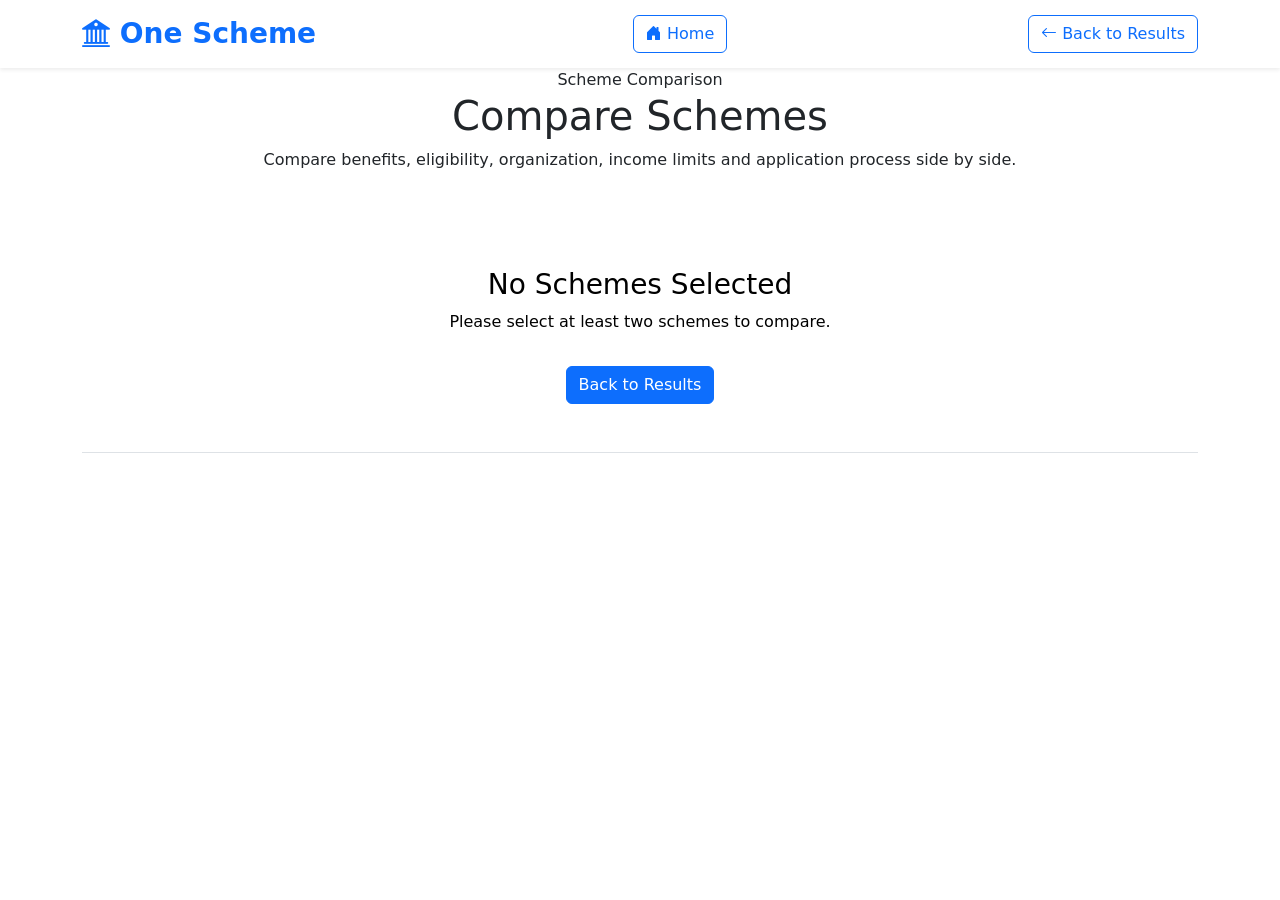
==== pages/compare.html @ 23660538 "Initial Commit" ====
<!DOCTYPE html>
<html lang="en">

<head>
    <meta charset="UTF-8">

    <meta name="viewport"
          content="width=device-width, initial-scale=1.0">

    <title>Compare Schemes | One Scheme</title>

    <link rel="icon" href="../images/logo.png">

    <!-- Bootstrap -->
    <link href="https://cdn.jsdelivr.net/npm/bootstrap@5.3.7/dist/css/bootstrap.min.css"
          rel="stylesheet">

    <!-- Bootstrap Icons -->
    <link href="https://cdn.jsdelivr.net/npm/bootstrap-icons@1.11.3/font/bootstrap-icons.css"
          rel="stylesheet">

    <!-- Google Font -->
    <link href="https://fonts.googleapis.com/css2?family=Poppins:wght@300;400;500;600;700&display=swap"
          rel="stylesheet">

    <!-- CSS -->
    <link rel="stylesheet" href="../css/compare.css">
</head>

<body>

    <!-- ==========================
            NAVBAR
    =========================== -->
    <nav class="navbar navbar-expand-lg bg-white shadow-sm">

        <div class="container">

            <a class="navbar-brand fw-bold text-primary fs-3"
               href="../index.html">
                <i class="bi bi-bank2"></i>
                One Scheme
            </a>

            <div class="ms-auto">
                <a href="../index.html"
                   class="btn btn-outline-primary home-btn">
                    <i class="bi bi-house-door-fill"></i>
                    Home
                </a>
            </div>

            <div class="ms-auto">
                <a href="results.html"
                   class="btn btn-outline-primary">
                    <i class="bi bi-arrow-left"></i>
                    Back to Results
                </a>
            </div>

        </div>

    </nav>

    <!-- ==========================
            HEADER
    =========================== -->
    <section class="hero-section">

        <div class="container text-center">

            <span class="hero-badge">
                Scheme Comparison
            </span>

            <h1>Compare Schemes</h1>

            <p>
                Compare benefits, eligibility,
                organization, income limits and
                application process side by side.
            </p>

        </div>

    </section>

    <!-- ==========================
            COMPARISON TABLE
    =========================== -->
    <section class="container my-5">

        <div class="table-responsive">

            <table class="table compare-table">

                <tbody id="compareTable">

                </tbody>

            </table>

        </div>

    </section>

    <!-- Bootstrap -->
    <script src="https://cdn.jsdelivr.net/npm/bootstrap@5.3.7/dist/js/bootstrap.bundle.min.js"></script>

    <script src="../js/schemes.js"></script>
    <script src="../js/compare.js"></script>

</body>

</html>
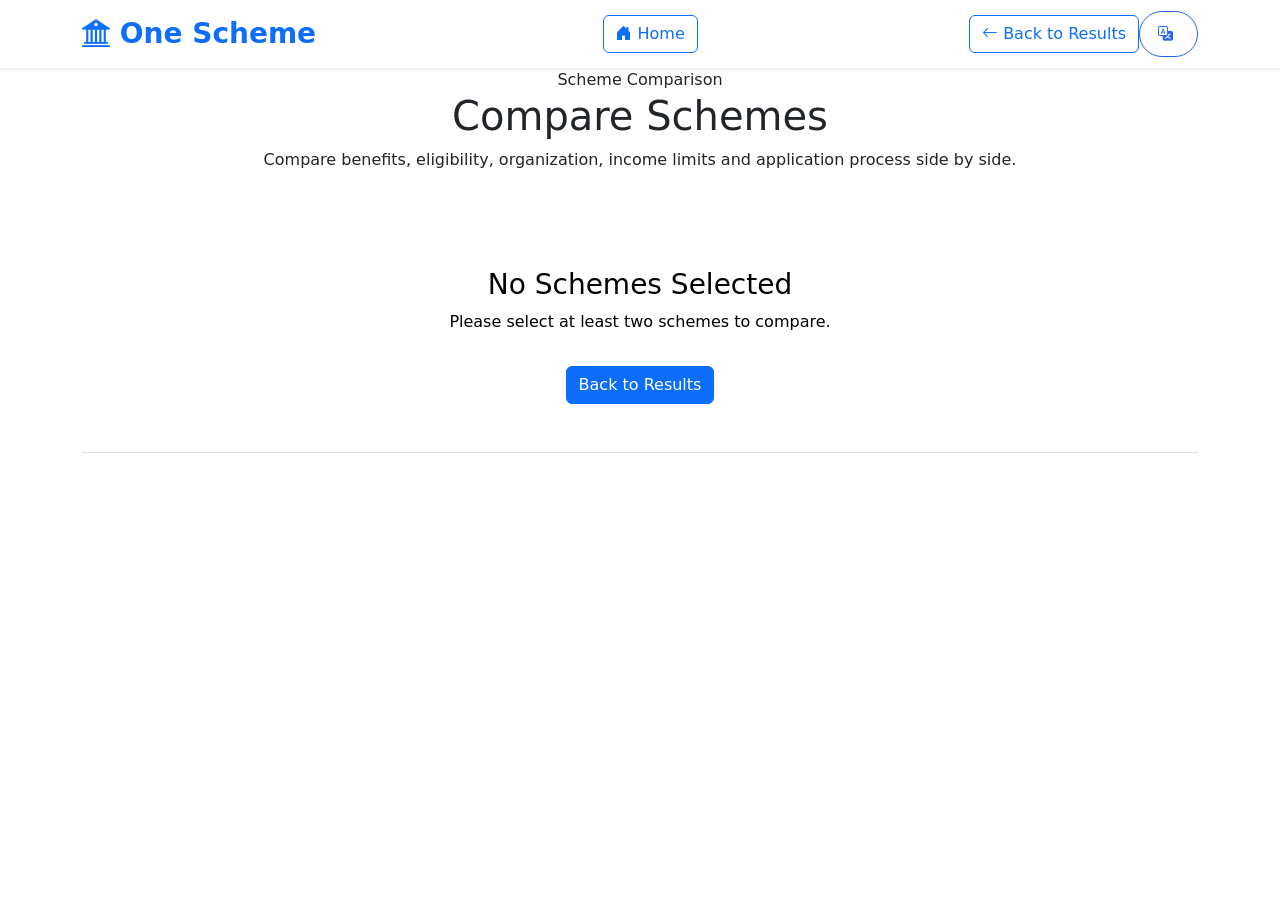
==== commit b7c3fa62: "added translate button" ====
--- a/pages/compare.html
+++ b/pages/compare.html
@@ -58,6 +58,11 @@
                 </a>
             </div>
 
+            <button id="translateBtn" class="translate-btn notranslate">
+                <i class="bi bi-translate"></i>
+                <span class="translate-text"></span>
+            </button>
+
         </div>
 
     </nav>
@@ -110,6 +115,10 @@
     <script src="../js/schemes.js"></script>
     <script src="../js/compare.js"></script>
 
+    <div id="google_translate_element"></div>
+    <script src="../js/translate.js"></script>
+    <script src="https://translate.google.com/translate_a/element.js?cb=googleTranslateElementInit"></script>
+
 </body>
 
 </html>
--- a/css/compare.css
+++ b/css/compare.css
@@ -0,0 +1,65 @@
+/* =========================================
+   TRANSLATE BUTTON
+========================================= */
+
+.nav-actions {
+    display: flex;
+    align-items: center;
+    gap: 12px;
+}
+
+.translate-btn {
+    height: 46px;
+    padding: 0 18px;
+
+    border: 1.5px solid #2563EB;
+    border-radius: 25px;
+
+    background: white;
+    color: #2563EB;
+
+    font-size: 15px;
+    font-weight: 600;
+
+    cursor: pointer;
+    transition: all 0.3s ease;
+}
+
+.translate-btn:hover {
+    background: #EFF6FF;
+    transform: translateY(-2px);
+}
+
+.translate-btn i {
+    margin-right: 6px;
+}
+
+/* =========================================
+   HIDE GOOGLE TRANSLATE BAR
+========================================= */
+
+body {
+    top: 0 !important;
+}
+
+.goog-te-banner-frame {
+    display: none !important;
+    visibility: hidden !important;
+    height: 0 !important;
+}
+
+.goog-te-banner-frame.skiptranslate {
+    display: none !important;
+}
+
+.goog-te-balloon-frame {
+    display: none !important;
+}
+
+.skiptranslate {
+    top: 0 !important;
+}
+
+iframe.goog-te-banner-frame {
+    display: none !important;
+}
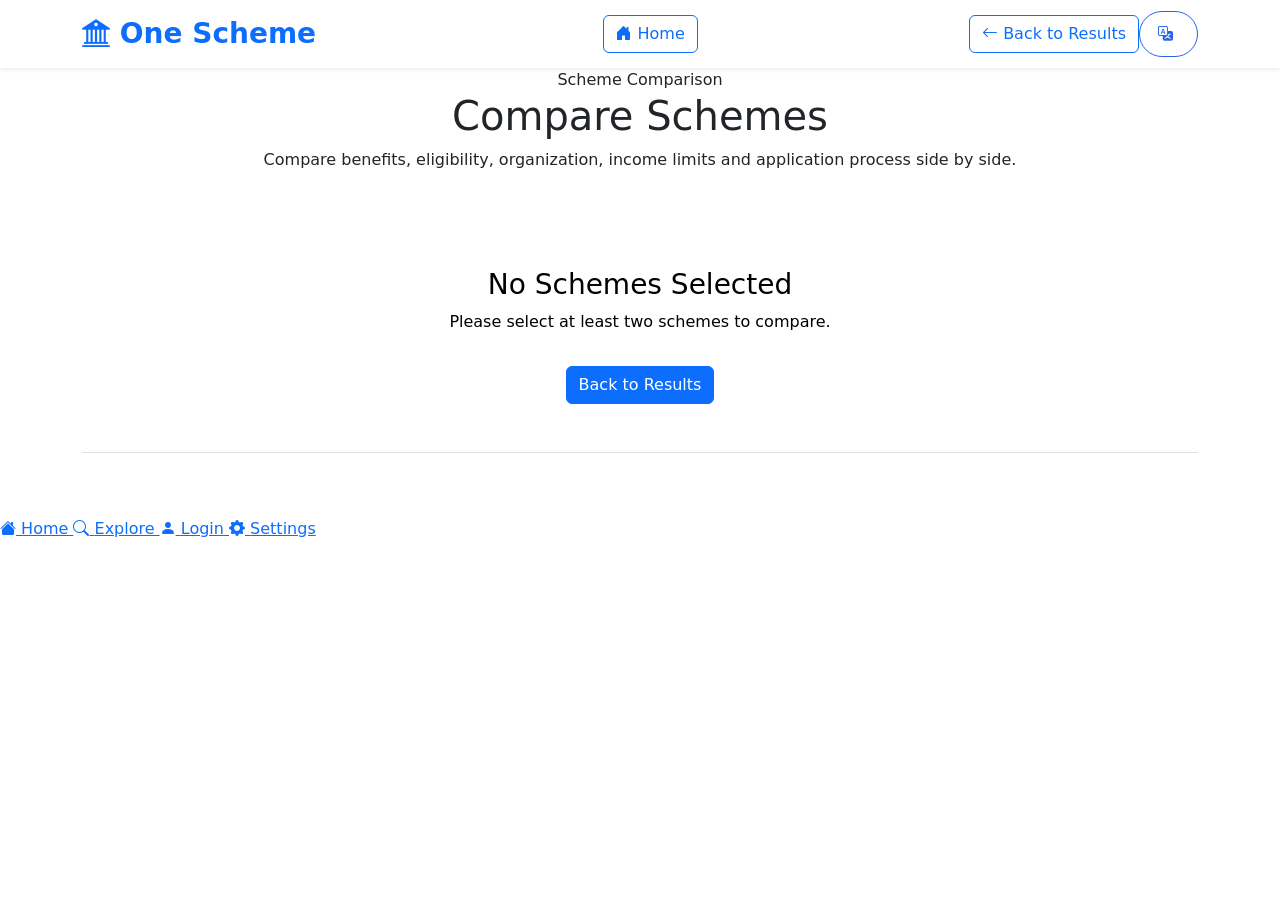
==== commit ed1831c7: "ver" ====
--- a/pages/compare.html
+++ b/pages/compare.html
@@ -4,27 +4,25 @@
 <head>
     <meta charset="UTF-8">
 
-    <meta name="viewport"
-          content="width=device-width, initial-scale=1.0">
+    <meta name="viewport" content="width=device-width, initial-scale=1.0">
 
     <title>Compare Schemes | One Scheme</title>
 
     <link rel="icon" href="../images/logo.png">
 
     <!-- Bootstrap -->
-    <link href="https://cdn.jsdelivr.net/npm/bootstrap@5.3.7/dist/css/bootstrap.min.css"
-          rel="stylesheet">
+    <link href="https://cdn.jsdelivr.net/npm/bootstrap@5.3.7/dist/css/bootstrap.min.css" rel="stylesheet">
 
     <!-- Bootstrap Icons -->
-    <link href="https://cdn.jsdelivr.net/npm/bootstrap-icons@1.11.3/font/bootstrap-icons.css"
-          rel="stylesheet">
+    <link href="https://cdn.jsdelivr.net/npm/bootstrap-icons@1.11.3/font/bootstrap-icons.css" rel="stylesheet">
 
     <!-- Google Font -->
     <link href="https://fonts.googleapis.com/css2?family=Poppins:wght@300;400;500;600;700&display=swap"
-          rel="stylesheet">
+        rel="stylesheet">
 
     <!-- CSS -->
     <link rel="stylesheet" href="../css/compare.css">
+    <link rel="stylesheet" href="../css/responsive.css">
 </head>
 
 <body>
@@ -36,23 +34,20 @@
 
         <div class="container">
 
-            <a class="navbar-brand fw-bold text-primary fs-3"
-               href="../index.html">
+            <a class="navbar-brand fw-bold text-primary fs-3" href="../index.html">
                 <i class="bi bi-bank2"></i>
                 One Scheme
             </a>
 
             <div class="ms-auto">
-                <a href="../index.html"
-                   class="btn btn-outline-primary home-btn">
+                <a href="../index.html" class="btn btn-outline-primary home-btn">
                     <i class="bi bi-house-door-fill"></i>
                     Home
                 </a>
             </div>
 
             <div class="ms-auto">
-                <a href="results.html"
-                   class="btn btn-outline-primary">
+                <a href="results.html" class="btn btn-outline-primary">
                     <i class="bi bi-arrow-left"></i>
                     Back to Results
                 </a>
@@ -114,10 +109,12 @@
 
     <script src="../js/schemes.js"></script>
     <script src="../js/compare.js"></script>
+    
 
     <div id="google_translate_element"></div>
     <script src="../js/translate.js"></script>
     <script src="https://translate.google.com/translate_a/element.js?cb=googleTranslateElementInit"></script>
+    <script src="../js/script.js"></script>
 
 </body>
 
--- a/css/responsive.css
+++ b/css/responsive.css
@@ -0,0 +1,528 @@
+/* =====================================================
+   ONESCHEME - GLOBAL MOBILE RESPONSIVE DESIGN
+===================================================== */
+
+* {
+    box-sizing: border-box;
+}
+
+html {
+    width: 100%;
+    overflow-x: hidden;
+}
+
+body {
+    width: 100%;
+    max-width: 100%;
+    overflow-x: hidden;
+}
+
+
+/* =====================================================
+   CONTAINERS
+===================================================== */
+
+.container {
+    width: 100%;
+}
+
+img {
+    max-width: 100%;
+    height: auto;
+}
+
+
+/* =====================================================
+   NAVBAR
+===================================================== */
+
+@media (max-width: 768px) {
+
+    .navbar {
+        width: 100%;
+        padding: 10px 15px;
+    }
+
+    .navbar .container {
+        width: 100%;
+        max-width: 100%;
+    }
+
+    .navbar-brand {
+        max-width: 70%;
+        font-size: 20px;
+    }
+
+    .navbar-collapse {
+        width: 100%;
+    }
+
+    .navbar-nav {
+        width: 100%;
+        text-align: center;
+        margin-top: 10px;
+    }
+
+    .navbar-nav .nav-item {
+        margin: 4px 0;
+    }
+
+    .navbar-nav .nav-link {
+        padding: 8px 10px;
+    }
+
+    .login-btn,
+    #loginTrigger,
+    #translateBtn {
+        width: 100%;
+        margin: 5px 0;
+    }
+
+}
+
+
+/* =====================================================
+   HEADINGS
+===================================================== */
+
+@media (max-width: 768px) {
+
+    h1 {
+        font-size: clamp(28px, 8vw, 40px);
+    }
+
+    h2 {
+        font-size: clamp(24px, 7vw, 32px);
+    }
+
+    h3 {
+        font-size: clamp(20px, 6vw, 28px);
+    }
+
+    h4 {
+        font-size: 20px;
+    }
+
+    p {
+        font-size: 15px;
+        line-height: 1.6;
+    }
+
+}
+
+
+/* =====================================================
+   HERO / HOME SECTION
+===================================================== */
+
+@media (max-width: 768px) {
+
+    .hero,
+    .hero-section,
+    .home-hero {
+        min-height: auto;
+        height: auto;
+        padding: 70px 20px 60px;
+    }
+
+    .hero-content,
+    .hero-text,
+    .hero-left,
+    .hero-right {
+        width: 100%;
+        max-width: 100%;
+    }
+
+    .hero-content {
+        text-align: center;
+    }
+
+    .hero h1 {
+        font-size: clamp(30px, 9vw, 42px);
+        line-height: 1.2;
+    }
+
+    .hero p {
+        font-size: 15px;
+        line-height: 1.7;
+    }
+
+}
+
+
+/* =====================================================
+   GRIDS
+===================================================== */
+
+@media (max-width: 768px) {
+
+    .row {
+        margin-left: 0;
+        margin-right: 0;
+    }
+
+    [class*="col-"] {
+        width: 100%;
+    }
+
+    .grid,
+    .cards-grid,
+    .scheme-grid,
+    .features-grid,
+    .role-grid,
+    .orgtype-grid {
+        grid-template-columns: 1fr !important;
+    }
+
+}
+
+
+/* =====================================================
+   CARDS
+===================================================== */
+
+@media (max-width: 768px) {
+
+    .card,
+    .scheme-card,
+    .feature-card,
+    .category-card,
+    .role-card,
+    .orgtype-card {
+        width: 100%;
+        max-width: 100%;
+        margin-left: 0;
+        margin-right: 0;
+    }
+
+    .scheme-card {
+        padding: 20px;
+        border-radius: 16px;
+    }
+
+    .scheme-header {
+        flex-direction: column;
+        align-items: flex-start;
+        gap: 10px;
+    }
+
+    .scheme-details {
+        grid-template-columns: 1fr !important;
+    }
+
+}
+
+
+/* =====================================================
+   BUTTONS
+===================================================== */
+
+@media (max-width: 768px) {
+
+    .btn {
+        max-width: 100%;
+        white-space: normal;
+    }
+
+    .scheme-buttons {
+        display: flex;
+        flex-direction: column;
+        gap: 10px;
+        width: 100%;
+    }
+
+    .scheme-buttons .btn {
+        width: 100%;
+    }
+
+    .apply-btn,
+    .home-btn {
+        max-width: 100%;
+    }
+
+}
+
+
+/* =====================================================
+   FORMS
+===================================================== */
+
+@media (max-width: 768px) {
+
+    form {
+        width: 100%;
+        max-width: 100%;
+    }
+
+    input,
+    select,
+    textarea {
+        width: 100%;
+        max-width: 100%;
+        min-width: 0;
+    }
+
+    .form-control,
+    .form-select {
+        width: 100%;
+        max-width: 100%;
+    }
+
+}
+
+
+/* =====================================================
+   ELIGIBILITY PAGE
+===================================================== */
+
+@media (max-width: 768px) {
+
+    .eligibility-container,
+    .eligibility-card,
+    .eligibility-box,
+    .eligibility-modal {
+        width: 95%;
+        max-width: 95%;
+        margin-left: auto;
+        margin-right: auto;
+    }
+
+    .eligibility-container {
+        padding: 15px;
+    }
+
+    .step-container,
+    .step-content {
+        width: 100%;
+    }
+
+    .option-grid,
+    .options-grid {
+        grid-template-columns: 1fr !important;
+    }
+
+    .next-btn,
+    .previous-btn,
+    .submit-btn {
+        width: 100%;
+        margin-top: 10px;
+    }
+
+}
+
+
+/* =====================================================
+   RESULTS PAGE
+===================================================== */
+
+@media (max-width: 768px) {
+
+    .compare-toolbar {
+        flex-direction: column;
+        align-items: stretch;
+    }
+
+    .compare-toolbar .left,
+    .compare-toolbar .right {
+        width: 100%;
+    }
+
+    .compare-toolbar .right {
+        display: flex;
+        flex-direction: column;
+        gap: 10px;
+    }
+
+    .compare-toolbar .btn {
+        width: 100%;
+        margin-left: 0 !important;
+    }
+
+    .scheme-title {
+        font-size: 21px;
+        line-height: 1.3;
+    }
+
+    .scheme-info {
+        width: 100%;
+    }
+
+    .scheme-info p {
+        word-break: break-word;
+    }
+
+}
+
+
+/* =====================================================
+   MODALS - ALL MODALS
+===================================================== */
+
+@media (max-width: 768px) {
+
+    .modal-dialog {
+        width: 95%;
+        max-width: 95%;
+        margin: 10px auto;
+    }
+
+    .modal-content {
+        width: 100%;
+        max-width: 100%;
+        border-radius: 16px;
+    }
+
+    .modal-header {
+        padding: 15px;
+    }
+
+    .modal-body {
+        padding: 20px 15px;
+        max-width: 100%;
+        overflow-x: hidden;
+    }
+
+}
+
+
+/* =====================================================
+   LOGIN / AUTH MODAL
+===================================================== */
+
+@media (max-width: 768px) {
+
+    #authModal .modal-dialog {
+        width: 95%;
+        max-width: 95%;
+    }
+
+    #authModal .modal-content {
+        max-height: 90vh;
+    }
+
+    #authModal .modal-body {
+        overflow-y: auto;
+    }
+
+    #authModal .role-grid,
+    #authModal .orgtype-grid {
+        grid-template-columns: 1fr !important;
+    }
+
+    #authModal .role-card,
+    #authModal .orgtype-card {
+        width: 100%;
+    }
+
+}
+
+
+/* =====================================================
+   IMAGES / ICONS
+===================================================== */
+
+@media (max-width: 768px) {
+
+    .logo {
+        max-width: 180px;
+        height: auto;
+    }
+
+    .icon {
+        flex-shrink: 0;
+    }
+
+}
+
+
+/* =====================================================
+   TABLES
+===================================================== */
+
+@media (max-width: 768px) {
+
+    table {
+        width: 100%;
+        display: block;
+        overflow-x: auto;
+        white-space: nowrap;
+    }
+
+}
+
+
+/* =====================================================
+   FOOTER
+===================================================== */
+
+@media (max-width: 768px) {
+
+    footer {
+        text-align: center;
+    }
+
+    footer .row {
+        flex-direction: column;
+    }
+
+}
+
+
+/* =====================================================
+   PREVENT COMMON OVERFLOW
+===================================================== */
+
+@media (max-width: 768px) {
+
+    .d-flex {
+        flex-wrap: wrap;
+    }
+
+    .flex-row {
+        flex-wrap: wrap;
+    }
+
+    pre,
+    code {
+        max-width: 100%;
+        overflow-x: auto;
+    }
+
+    .text-nowrap {
+        white-space: normal !important;
+    }
+
+}
+
+
+/* =====================================================
+   SMALL PHONES
+===================================================== */
+
+@media (max-width: 480px) {
+
+    .container {
+        padding-left: 12px;
+        padding-right: 12px;
+    }
+
+    .hero,
+    .hero-section,
+    .home-hero {
+        padding: 50px 15px;
+    }
+
+    .scheme-card {
+        padding: 16px;
+    }
+
+    .modal-dialog {
+        width: 96%;
+        max-width: 96%;
+    }
+
+    .modal-body {
+        padding: 15px 12px;
+    }
+
+}
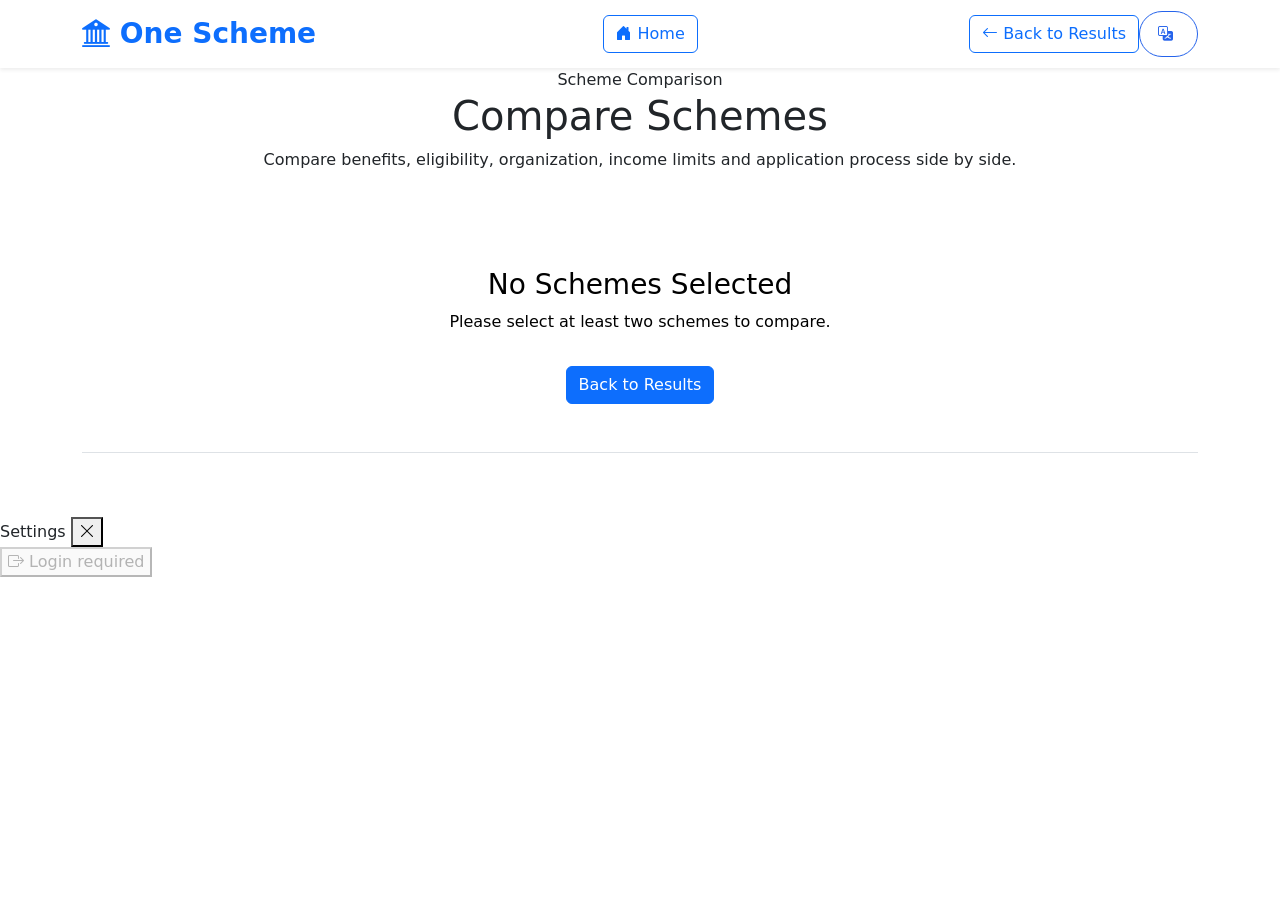
==== commit 5283799e: "Mobile Version with updated ui and login Functionality" ====
--- a/pages/compare.html
+++ b/pages/compare.html
@@ -23,6 +23,7 @@
     <!-- CSS -->
     <link rel="stylesheet" href="../css/compare.css">
     <link rel="stylesheet" href="../css/responsive.css">
+    <link rel="stylesheet" href="../css/mobile-enhance.css">
 </head>
 
 <body>
@@ -104,17 +105,41 @@
 
     </section>
 
+    <!-- =======================
+     Mobile Bottom Navigation
+     (hidden on desktop, see mobile-enhance.css)
+======================= -->
+    <nav class="mobile-bottom-nav" aria-label="Mobile navigation">
+        <a href="../index.html" class="mnav-item" data-match="/index.html,/">
+            <i class="bi bi-house-fill"></i>
+            <span>Home</span>
+        </a>
+        <a href="explore.html" class="mnav-item" data-match="explore.html">
+            <i class="bi bi-compass-fill"></i>
+            <span>Explore</span>
+        </a>
+        <button type="button" class="mnav-item mnav-role-item" id="mnavRoleButton" onclick="handleMobileRoleAction()">
+            <i class="bi bi-box-arrow-in-right"></i>
+            <span id="mnavRoleLabel">Login</span>
+            <span class="mnav-count" id="mnavSavedCount" style="display:none;"></span>
+        </button>
+        <button type="button" class="mnav-item mnav-settings-item" id="mnavSettingsButton" onclick="toggleMobileSettings(event)">
+            <i class="bi bi-gear-fill"></i>
+            <span>Settings</span>
+        </button>
+    </nav>
+
     <!-- Bootstrap -->
     <script src="https://cdn.jsdelivr.net/npm/bootstrap@5.3.7/dist/js/bootstrap.bundle.min.js"></script>
 
     <script src="../js/schemes.js"></script>
     <script src="../js/compare.js"></script>
-    
+    <script src="../js/mobile-nav.js"></script>
+    <script src="../js/profile.js"></script>
 
     <div id="google_translate_element"></div>
     <script src="../js/translate.js"></script>
     <script src="https://translate.google.com/translate_a/element.js?cb=googleTranslateElementInit"></script>
-    <script src="../js/script.js"></script>
 
 </body>
 
--- a/css/mobile-enhance.css
+++ b/css/mobile-enhance.css
@@ -0,0 +1,2395 @@
+/* =====================================================================
+   ONE SCHEME — MOBILE EXPERIENCE LAYER
+   =====================================================================
+   This file does NOT change the desktop design. Every rule below is
+   scoped inside a max-width media query and only reorganizes /
+   compacts the existing markup for phones and small tablets.
+
+   Load this AFTER the page's other stylesheets (style.css, explore.css,
+   results.css, compare.css, eligibility.css, auth.css, responsive.css)
+   so it can safely refine what is already there.
+
+   Sections:
+   1. Shared tokens & bottom navigation
+   2. Home page — content prioritization (search → categories → hero)
+   3. Category chips (horizontal scroll)
+   4. Collapsible "Check Your Eligibility" wizard
+   5. Scheme cards (explore + results) — compact / progressive disclosure
+   6. Explore page stats strip
+   7. Compare / misc page polish
+   ===================================================================== */
+
+
+/* =====================================================================
+   1. SHARED TOKENS + BOTTOM NAVIGATION
+   ===================================================================== */
+
+:root {
+    --os-bottom-nav-h: 64px;
+    --os-brand: #2563EB;
+    --os-brand-2: #7C3AED;
+}
+
+@media (max-width: 991.98px) {
+
+    body {
+        padding-bottom: calc(var(--os-bottom-nav-h) + env(safe-area-inset-bottom, 0px));
+    }
+
+    .mobile-bottom-nav {
+        display: flex;
+    }
+}
+
+.mobile-bottom-nav {
+    display: none;
+    position: fixed;
+    left: 0;
+    right: 0;
+    bottom: 0;
+    z-index: 1030;
+    background: #fff;
+    border-top: 1px solid #EEF1F6;
+    box-shadow: 0 -8px 24px rgba(15, 23, 42, .08);
+    padding-bottom: env(safe-area-inset-bottom, 0px);
+    align-items: stretch;
+    justify-content: space-between;
+}
+
+.mobile-bottom-nav .mnav-item {
+    flex: 1 1 0;
+    display: flex;
+    flex-direction: column;
+    align-items: center;
+    justify-content: center;
+    gap: 2px;
+    padding: 8px 2px 7px;
+    color: #6B7280;
+    text-decoration: none;
+    background: none;
+    border: none;
+    font-family: 'Poppins', sans-serif;
+    font-size: 11px;
+    font-weight: 500;
+    line-height: 1.1;
+    min-height: var(--os-bottom-nav-h);
+}
+
+.mobile-bottom-nav .mnav-item i {
+    font-size: 20px;
+    line-height: 1;
+}
+
+.mobile-bottom-nav .mnav-item.active {
+    color: var(--os-brand);
+}
+
+.mobile-bottom-nav .mnav-item:active {
+    opacity: .6;
+}
+
+.mobile-bottom-nav .mnav-badge {
+    position: relative;
+}
+
+.mobile-bottom-nav .mnav-count {
+    position: absolute;
+    top: -2px;
+    right: -8px;
+    background: var(--os-brand-2);
+    color: #fff;
+    font-size: 9px;
+    font-weight: 700;
+    min-width: 15px;
+    height: 15px;
+    border-radius: 999px;
+    display: flex;
+    align-items: center;
+    justify-content: center;
+    padding: 0 3px;
+}
+
+
+/* =====================================================================
+   2. HOME PAGE — CONTENT PRIORITIZATION
+   =====================================================================
+   Reorder the existing top-level sections so the search + category
+   chips (the fastest path to a scheme) appear immediately below the
+   navbar, ahead of the long hero copy and the eligibility wizard.
+   Desktop keeps the original visual order (this block is capped at
+   991.98px, and only reassigns `order`, nothing else about the DOM).
+   ===================================================================== */
+
+@media (max-width: 991.98px) {
+
+    body:has(#eligibilityContainer) {
+        display: flex;
+        flex-direction: column;
+    }
+
+    body>nav.custom-navbar {
+        order: 0;
+    }
+
+    body>.hero {
+        order: 1;
+    }
+
+    body>.ai-section {
+        order: 2;
+    }
+
+    body>.categories {
+        order: 3;
+    }
+
+    body>.categories,
+    body>.hero,
+    body>.ai-section {
+        width: 100%;
+    }
+}
+
+/* Fallback for browsers without :has() support: apply the same flex
+   re-ordering unconditionally on the homepage via a body class set by
+   mobile-nav.js as soon as it runs. */
+@media (max-width: 991.98px) {
+
+    body.os-home {
+        display: flex;
+        flex-direction: column;
+    }
+
+    body.os-home>nav.custom-navbar {
+        order: 0;
+    }
+
+    body.os-home>.hero {
+        order: 1;
+    }
+
+    body.os-home>.ai-section {
+        order: 2;
+    }
+
+    body.os-home>.categories {
+        order: 3;
+    }
+}
+
+@media (max-width: 767.98px) {
+
+    /* Trim the vertical rhythm of the categories section so the
+       search bar + chips read as one compact block. */
+    .categories.py-5 {
+        padding-top: 18px !important;
+        padding-bottom: 22px !important;
+    }
+
+    .categories .section-title.mb-5 {
+        margin-top: 18px !important;
+        margin-bottom: 14px !important;
+    }
+
+    .categories .section-title h2 {
+        font-size: 19px;
+    }
+
+    .categories .section-title p {
+        font-size: 13px;
+    }
+
+    /* Home search: compact, sticky-feeling, first thing under the nav */
+    .home-search-container {
+        margin: 0 0 16px;
+        max-width: 100%;
+    }
+
+    .categories .search-box {
+        padding: 5px;
+        box-shadow: 0 6px 18px rgba(15, 23, 42, .08);
+    }
+
+    .categories .search-box input {
+        padding: 11px 14px;
+        font-size: 14px;
+    }
+
+    .categories .search-box button {
+        width: 46px;
+        height: 46px;
+    }
+
+    /* Hero copy becomes a short, centered intro instead of a big
+       marketing block, since it now sits below the quick actions. */
+    .hero {
+        padding: 28px 0 40px !important;
+    }
+
+    .hero-badge {
+        display: none;
+    }
+
+    .hero h1 {
+        font-size: 24px !important;
+        line-height: 1.25 !important;
+        margin-bottom: 8px !important;
+        text-align: center;
+    }
+
+    .hero p {
+        font-size: 13.5px !important;
+        text-align: center;
+        margin-bottom: 14px !important;
+    }
+
+    .ai-section.py-5 {
+        padding-top: 10px !important;
+        padding-bottom: 34px !important;
+    }
+}
+
+
+/* =====================================================================
+   3. CATEGORY CHIPS — HORIZONTAL SCROLL
+   =====================================================================
+   Turns the existing 8 category cards into a single horizontally
+   scrollable chip row instead of 8 stacked full-width cards.
+   ===================================================================== */
+
+@media (max-width: 767.98px) {
+
+    .categories .row.g-4 {
+        display: flex;
+        flex-wrap: nowrap;
+        overflow-x: auto;
+        gap: 10px !important;
+        margin: 0 -18px !important;
+        padding: 2px 18px 10px;
+        scroll-snap-type: x proximity;
+        -webkit-overflow-scrolling: touch;
+        scrollbar-width: none;
+    }
+
+    .categories .row.g-4::-webkit-scrollbar {
+        display: none;
+        height: 0;
+    }
+
+    .categories .row.g-4>[class*="col-"] {
+        flex: 0 0 auto !important;
+        width: auto !important;
+        max-width: none !important;
+        scroll-snap-align: start;
+    }
+
+    .category-card {
+        flex-direction: row;
+        align-items: center;
+        gap: 9px;
+        padding: 9px 16px 9px 10px;
+        border-radius: 999px;
+        white-space: nowrap;
+        box-shadow: 0 4px 14px rgba(15, 23, 42, .07);
+    }
+
+    .category-card:hover {
+        transform: none;
+    }
+
+    .category-icon {
+        width: 32px;
+        height: 32px;
+        font-size: 14px;
+        margin: 0;
+    }
+
+    .category-card h5 {
+        font-size: 13.5px;
+        margin: 0;
+        font-weight: 600;
+    }
+}
+
+
+/* =====================================================================
+   4. COLLAPSIBLE ELIGIBILITY WIZARD (home page)
+   =====================================================================
+   The eligibility wizard is the single biggest block on the homepage.
+   On mobile it starts collapsed behind a compact toggle, in line with
+   "show what's needed first, reveal the rest on demand". The wizard's
+   own JS (eligibility.js) is completely untouched — this only changes
+   whether its container is visible.
+   ===================================================================== */
+
+.mobile-eligibility-toggle {
+    display: none;
+}
+
+@media (max-width: 991.98px) {
+
+    .mobile-eligibility-toggle {
+        display: flex;
+        align-items: center;
+        justify-content: space-between;
+        width: 100%;
+        background: linear-gradient(135deg, var(--os-brand), var(--os-brand-2));
+        color: #fff;
+        border: none;
+        border-radius: 18px;
+        padding: 16px 20px;
+        font-family: 'Poppins', sans-serif;
+        font-weight: 600;
+        font-size: 15px;
+        box-shadow: 0 12px 28px rgba(37, 99, 235, .28);
+    }
+
+    .mobile-eligibility-toggle .met-left {
+        display: flex;
+        align-items: center;
+        gap: 10px;
+        text-align: left;
+    }
+
+    .mobile-eligibility-toggle .met-left small {
+        display: block;
+        font-weight: 400;
+        font-size: 11.5px;
+        opacity: .85;
+        margin-top: 2px;
+    }
+
+    .mobile-eligibility-toggle i.bi-clipboard2-check {
+        font-size: 20px;
+    }
+
+    .mobile-eligibility-toggle .met-chevron {
+        transition: transform .25s ease;
+        font-size: 16px;
+    }
+
+    .mobile-eligibility-toggle.open .met-chevron {
+        transform: rotate(180deg);
+    }
+
+    #eligibilityContainer {
+        max-height: 0;
+        overflow: hidden;
+        opacity: 0;
+        transition: max-height .35s ease, opacity .25s ease, margin .35s ease;
+        margin-top: 0 !important;
+    }
+
+    #eligibilityContainer.mobile-open {
+        max-height: 4000px;
+        opacity: 1;
+        margin-top: 16px !important;
+    }
+}
+
+
+/* =====================================================================
+   5. SCHEME CARDS — COMPACT + PROGRESSIVE DISCLOSURE
+   =====================================================================
+   Applies to every page that renders `.scheme-card` (explore + results).
+   Secondary metadata lines are hidden on phones; "View Details" already
+   opens the full modal, so nothing is lost — just deferred.
+   ===================================================================== */
+
+@media (max-width: 767.98px) {
+
+    #schemeContainer>[class*="col-"],
+    #resultsContainer [class*="col-"].mb-4 {
+        margin-bottom: 12px !important;
+    }
+
+    .scheme-card {
+        padding: 16px !important;
+        border-radius: 16px !important;
+    }
+
+    .card-top-row {
+        margin-bottom: 8px !important;
+    }
+
+    .badge-category,
+    .badge-type {
+        font-size: 10.5px !important;
+        padding: 4px 10px !important;
+    }
+
+    .scheme-title {
+        font-size: 16.5px !important;
+        line-height: 1.3 !important;
+        margin-bottom: 8px !important;
+    }
+
+    .save-btn {
+        font-size: 11px !important;
+        padding: 5px 10px !important;
+    }
+
+    /* Progressive disclosure: keep the first two facts (usually
+       Organization/Age + Benefit — the most decision-relevant ones),
+       tuck the rest behind "View Details". */
+    .scheme-info p {
+        font-size: 12.5px !important;
+        margin-bottom: 6px !important;
+    }
+
+    .scheme-info p:nth-of-type(n + 3) {
+        display: none;
+    }
+
+    .match-wrap {
+        transform: scale(.85);
+        transform-origin: right center;
+    }
+
+    .why-eligible-card {
+        padding: 10px 12px !important;
+    }
+
+    .why-eligible-card ul {
+        margin-bottom: 0 !important;
+    }
+
+    .why-eligible-card li {
+        font-size: 12px !important;
+    }
+
+    .why-eligible-card li:nth-child(n + 3) {
+        display: none;
+    }
+
+    .deadline-note,
+    .deadline-badge {
+        font-size: 11.5px !important;
+        padding: 5px 10px !important;
+    }
+
+    /* Two compact side-by-side actions instead of tall stacked buttons */
+    .scheme-buttons {
+        flex-direction: row !important;
+        gap: 8px !important;
+        margin-top: 12px !important;
+    }
+
+    .scheme-buttons .btn {
+        width: auto !important;
+        flex: 1 1 0;
+        padding: 10px 8px !important;
+        font-size: 13px !important;
+    }
+}
+
+
+/* =====================================================================
+   6. EXPLORE PAGE — STATS STRIP
+   =====================================================================
+   4 stacked stat cards become one horizontally scrollable strip.
+   ===================================================================== */
+
+@media (max-width: 767.98px) {
+
+    .stats {
+        margin-top: -20px !important;
+        margin-bottom: 18px !important;
+    }
+
+    .stats .row {
+        display: flex;
+        flex-wrap: nowrap;
+        overflow-x: auto;
+        gap: 10px;
+        padding: 0 4px 6px;
+        scroll-snap-type: x proximity;
+        scrollbar-width: none;
+    }
+
+    .stats .row::-webkit-scrollbar {
+        display: none;
+    }
+
+    .stats .row>[class*="col-"] {
+        flex: 0 0 auto;
+        width: 128px !important;
+        max-width: none;
+        scroll-snap-align: start;
+    }
+
+    .stat-card {
+        padding: 14px 10px !important;
+        border-radius: 14px !important;
+        text-align: center;
+    }
+
+    .stat-card h2 {
+        font-size: 22px !important;
+    }
+
+    .stat-card p {
+        font-size: 11.5px !important;
+        margin-top: 2px !important;
+    }
+
+    /* Search + category filter: full width, stacked, but tighter */
+    section.container.mt-5 {
+        margin-top: 18px !important;
+    }
+
+    .hero-section {
+        padding: 26px 0 46px !important;
+    }
+
+    .hero-section h1 {
+        font-size: 22px !important;
+    }
+
+    .hero-section p {
+        font-size: 13px !important;
+    }
+}
+
+
+/* =====================================================================
+   7. COMPARE / RESULTS TOOLBAR / MISC POLISH
+   ===================================================================== */
+
+@media (max-width: 767.98px) {
+
+    .compare-table th,
+    .compare-table td {
+        font-size: 12.5px;
+    }
+
+    #compareToolbar h2 {
+        font-size: 19px;
+    }
+
+    /* "Back to Home" style buttons are redundant once the bottom nav
+       is present, but keep them functional and just make them compact. */
+    .home-btn {
+        width: auto !important;
+    }
+}
+
+/* =====================================================================
+   8. MOBILE HOME POLISH — FULL BACKGROUND + HEADER SEARCH
+   =====================================================================
+   Everything in this section is mobile-only. Desktop is intentionally
+   untouched.
+   ===================================================================== */
+
+@media (max-width: 767.98px) {
+
+    /* Use the same hero artwork as a page-wide mobile background. */
+    body {
+        background-color: #F5F8FC !important;
+        background-image: linear-gradient(rgba(255, 255, 255, .64), rgba(255, 255, 255, .64)),
+            url("../images/hero-bg.png") !important;
+        background-size: cover !important;
+        background-position: center top !important;
+        background-repeat: no-repeat !important;
+        background-attachment: fixed !important;
+    }
+
+    /* Keep the header clean and white while the page content shows the image. */
+    .custom-navbar {
+        background: rgba(255, 255, 255, .97) !important;
+        backdrop-filter: blur(8px);
+        -webkit-backdrop-filter: blur(8px);
+    }
+
+    /* Replace the mobile hamburger with a search button. */
+    .custom-navbar .navbar-toggler {
+        display: none !important;
+    }
+
+    .mobile-search-toggle {
+        display: inline-flex;
+        align-items: center;
+        justify-content: center;
+        width: 42px;
+        height: 42px;
+        flex: 0 0 42px;
+        margin-left: auto;
+        margin-right: 0;
+        border: 1px solid #E5E7EB;
+        border-radius: 9px;
+        background: #fff;
+        color: #4B5563;
+        font-size: 20px;
+        line-height: 1;
+        cursor: pointer;
+    }
+
+    .mobile-search-toggle:active {
+        transform: scale(.96);
+    }
+
+    .mobile-search-panel {
+        display: none;
+        position: absolute;
+        top: 100%;
+        left: 0;
+        right: 0;
+        padding: 10px 14px 14px;
+        background: rgba(255, 255, 255, .98);
+        border-top: 1px solid #EEF1F6;
+        box-shadow: 0 10px 24px rgba(15, 23, 42, .10);
+        z-index: 1000;
+    }
+
+    .mobile-search-panel.open {
+        display: block;
+    }
+
+    .mobile-search-box {
+        display: flex;
+        align-items: center;
+        gap: 7px;
+        width: 100%;
+        padding: 5px;
+        background: #fff;
+        border: 1px solid #E5E7EB;
+        border-radius: 999px;
+        box-shadow: 0 6px 18px rgba(15, 23, 42, .08);
+    }
+
+    .mobile-search-box input {
+        min-width: 0;
+        flex: 1;
+        height: 42px;
+        border: 0 !important;
+        outline: 0 !important;
+        box-shadow: none !important;
+        border-radius: 999px;
+        padding: 8px 13px;
+        font-size: 14px;
+    }
+
+    .mobile-search-box button {
+        width: 42px;
+        height: 42px;
+        flex: 0 0 42px;
+        border: 0;
+        border-radius: 50%;
+        background: #2563EB;
+        color: #fff;
+        font-size: 18px;
+        display: inline-flex;
+        align-items: center;
+        justify-content: center;
+    }
+
+    .mobile-search-results {
+        display: none;
+        max-height: 280px;
+        overflow-y: auto;
+        margin-top: 8px;
+        border-radius: 14px;
+        background: #fff;
+        box-shadow: 0 8px 24px rgba(15, 23, 42, .10);
+    }
+
+    .mobile-search-results .search-item {
+        padding: 11px 13px;
+        border-bottom: 1px solid #F1F5F9;
+        cursor: pointer;
+    }
+
+    .mobile-search-results .search-item:last-child {
+        border-bottom: 0;
+    }
+
+    .mobile-search-results .search-item h6 {
+        margin: 0 0 3px;
+        font-size: 13px;
+        line-height: 1.35;
+    }
+
+    .mobile-search-results .search-item small {
+        font-size: 10.5px;
+        color: #6B7280;
+    }
+
+    /* The old in-page search remains available for desktop/tablet, but
+       mobile uses the header search instead. */
+    .categories .search-box,
+    .categories #searchResults {
+        display: none !important;
+    }
+
+    /* Let the page-wide artwork show through the home sections. */
+    body.os-home .categories {
+        background: transparent !important;
+    }
+
+    body.os-home .hero {
+        background: transparent !important;
+    }
+
+    /* Remove the AI recommendation block completely on phones. */
+    body.os-home .ai-section {
+        display: none !important;
+    }
+
+    /* Show all 8 categories at once in a compact 2-column mobile grid. */
+    .categories .row.g-4 {
+        display: grid !important;
+        grid-template-columns: repeat(2, minmax(0, 1fr)) !important;
+        flex-wrap: unset !important;
+        overflow: visible !important;
+        gap: 12px !important;
+        margin: 0 !important;
+        padding: 0 2px 6px !important;
+        scroll-snap-type: none !important;
+    }
+
+    .categories .row.g-4>[class*="col-"] {
+        width: auto !important;
+        max-width: none !important;
+        min-width: 0 !important;
+        flex: none !important;
+        padding: 0 !important;
+        scroll-snap-align: none !important;
+    }
+
+    .categories .category-card {
+        width: 100%;
+        min-height: 75px;
+        display: flex !important;
+        flex-direction: column !important;
+        align-items: center !important;
+        justify-content: center !important;
+        gap: 4px;
+        padding: 8px 10px;
+        border-radius: 16px;
+        box-shadow: 0 6px 18px rgba(15, 23, 42, .09);
+        text-align: center;
+    }
+
+    .categories .category-icon {
+        width: 36px;
+        height: 36px;
+        flex: 0 0 36px;
+        margin: 0 !important;
+        font-size: 15px;
+        display: flex !important;
+        align-items: center !important;
+        justify-content: center !important;
+    }
+
+    .categories .category-card h5 {
+        margin: 0;
+        font-size: 12.5px;
+        line-height: 1.2;
+        text-align: center;
+    }
+
+    .categories .section-title.mb-5 {
+        margin-bottom: 14px !important;
+    }
+
+    .categories .section-title p {
+        margin-bottom: 0;
+    }
+}
+
+/* The search trigger is hidden everywhere except mobile. */
+.mobile-search-toggle,
+.mobile-search-panel {
+    display: none;
+}
+
+@media (max-width: 767.98px) {
+    .mobile-search-toggle {
+        display: inline-flex !important;
+    }
+
+    .mobile-search-panel.open {
+        display: block !important;
+    }
+}
+
+
+/* =====================================================================
+   MOBILE BOTTOM NAV — 4 ITEMS + ROLE-BASED ACTION + SETTINGS
+   Desktop remains unchanged because every rule is mobile-scoped.
+   ===================================================================== */
+@media (max-width: 991.98px) {
+    .mobile-bottom-nav {
+        display: flex !important;
+        min-height: var(--os-bottom-nav-h);
+        padding-left: 4px;
+        padding-right: 4px;
+    }
+
+    .mobile-bottom-nav .mnav-item {
+        min-width: 0;
+        flex: 1 1 25%;
+        padding: 7px 3px 6px;
+        white-space: nowrap;
+    }
+
+    .mobile-bottom-nav .mnav-item span:not(.mnav-count) {
+        max-width: 100%;
+        overflow: hidden;
+        text-overflow: ellipsis;
+    }
+
+    .mobile-bottom-nav .mnav-item i {
+        font-size: 19px;
+    }
+
+    .mobile-bottom-nav .mnav-role-item {
+        position: relative;
+    }
+
+    .mobile-bottom-nav .mnav-role-admin {
+        color: #7C3AED;
+    }
+
+    .mobile-bottom-nav .mnav-role-user {
+        color: #2563EB;
+    }
+
+    .mobile-bottom-nav .mnav-count {
+        top: 2px;
+        right: 18%;
+    }
+
+    .mobile-settings-menu {
+        position: fixed;
+        right: 12px;
+        bottom: calc(var(--os-bottom-nav-h) + env(safe-area-inset-bottom, 0px) + 10px);
+        width: min(220px, calc(100vw - 24px));
+        background: #fff;
+        border: 1px solid #E5E7EB;
+        border-radius: 16px;
+        box-shadow: 0 14px 40px rgba(15, 23, 42, .18);
+        padding: 8px;
+        z-index: 1040;
+        opacity: 0;
+        visibility: hidden;
+        transform: translateY(8px) scale(.98);
+        transform-origin: bottom right;
+        transition: opacity .18s ease, transform .18s ease, visibility .18s ease;
+    }
+
+    .mobile-settings-menu.show {
+        opacity: 1;
+        visibility: visible;
+        transform: translateY(0) scale(1);
+    }
+
+    .mobile-settings-header {
+        display: flex;
+        align-items: center;
+        justify-content: space-between;
+        padding: 8px 8px 10px;
+        font-size: 14px;
+        font-weight: 600;
+        color: #111827;
+        border-bottom: 1px solid #F1F5F9;
+    }
+
+    .mobile-settings-close {
+        width: 30px;
+        height: 30px;
+        display: inline-flex;
+        align-items: center;
+        justify-content: center;
+        border: 0;
+        border-radius: 8px;
+        background: #F8FAFC;
+        color: #64748B;
+    }
+
+    .mobile-settings-action {
+        width: 100%;
+        display: flex;
+        align-items: center;
+        gap: 10px;
+        margin-top: 7px;
+        padding: 11px 10px;
+        border: 0;
+        border-radius: 10px;
+        background: transparent;
+        color: #DC2626;
+        font-family: 'Poppins', sans-serif;
+        font-size: 13px;
+        font-weight: 600;
+        text-align: left;
+    }
+
+    .mobile-settings-action:active {
+        background: #FEF2F2;
+    }
+
+    .mobile-settings-action.is-disabled {
+        color: #9CA3AF;
+        cursor: default;
+    }
+}
+
+
+/* =====================================================================
+   FINAL MOBILE HOME OVERRIDES
+   ===================================================================== */
+@media (max-width: 991.98px) {
+    body.os-home {
+        background-color: #F5F8FC !important;
+        background-image: linear-gradient(rgba(255, 255, 255, .5), rgba(255, 255, 255, .5)),
+            url("../images/hero-bg.png") !important;
+        background-size: cover !important;
+        background-position: center top !important;
+        background-repeat: no-repeat !important;
+        background-attachment: fixed !important;
+    }
+
+    body.os-home .hero,
+    body.os-home .categories {
+        background: transparent !important;
+    }
+
+    body.os-home .hero {
+        margin-bottom: 0 !important;
+        padding-bottom: 5px !important;
+    }
+
+    body.os-home .categories {
+        margin-top: 0 !important;
+        padding-top: 0 !important;
+    }
+
+    body.os-home .ai-section {
+        display: none !important;
+    }
+
+    .mobile-bottom-nav .mnav-role-provider {
+        color: #059669;
+    }
+
+    .mobile-provider-overlay {
+        position: fixed;
+        inset: 0;
+        z-index: 2050;
+        background: rgba(15, 23, 42, .45);
+        opacity: 0;
+        visibility: hidden;
+        transition: opacity .18s ease, visibility .18s ease;
+    }
+
+    .mobile-provider-overlay.show {
+        opacity: 1;
+        visibility: visible;
+    }
+
+    .mobile-provider-panel {
+        position: absolute;
+        left: 10px;
+        right: 10px;
+        bottom: calc(var(--os-bottom-nav-h) + env(safe-area-inset-bottom, 0px) + 10px);
+        max-height: 70vh;
+        overflow: auto;
+        background: #fff;
+        border-radius: 20px;
+        box-shadow: 0 18px 50px rgba(15, 23, 42, .25);
+        transform: translateY(12px);
+        transition: transform .18s ease;
+    }
+
+    .mobile-provider-overlay.show .mobile-provider-panel {
+        transform: translateY(0);
+    }
+
+    .mobile-provider-header {
+        display: flex;
+        align-items: center;
+        justify-content: space-between;
+        padding: 15px 16px;
+        border-bottom: 1px solid #eef1f6;
+    }
+
+    .mobile-provider-header strong,
+    .mobile-provider-header small {
+        display: block;
+    }
+
+    .mobile-provider-header strong {
+        font-size: 16px;
+        color: #111827;
+    }
+
+    .mobile-provider-header small {
+        font-size: 11px;
+        color: #64748b;
+        margin-top: 2px;
+    }
+
+    .mobile-provider-header button {
+        border: 0;
+        background: #f8fafc;
+        border-radius: 9px;
+        width: 32px;
+        height: 32px;
+    }
+
+    .mobile-provider-list {
+        padding: 12px;
+    }
+
+    .mobile-provider-card {
+        display: grid;
+        gap: 4px;
+        padding: 12px;
+        margin-bottom: 9px;
+        border: 1px solid #e5e7eb;
+        border-radius: 13px;
+        background: #f8fafc;
+    }
+
+    .mobile-provider-card strong {
+        font-size: 13px;
+        color: #111827;
+    }
+
+    .mobile-provider-card span {
+        font-size: 11px;
+        color: #64748b;
+    }
+
+    .mobile-provider-card em {
+        font-style: normal;
+        font-size: 10px;
+        font-weight: 700;
+        text-transform: capitalize;
+    }
+
+    .mobile-provider-card .status-pending {
+        color: #d97706;
+    }
+
+    .mobile-provider-card .status-approved {
+        color: #059669;
+    }
+
+    .mobile-provider-card .status-rejected {
+        color: #dc2626;
+    }
+
+    .mobile-provider-empty {
+        text-align: center;
+        padding: 28px 16px;
+        color: #64748b;
+    }
+
+    .mobile-provider-empty i {
+        display: block;
+        font-size: 34px;
+        margin-bottom: 8px;
+        color: #059669;
+    }
+
+    .mobile-provider-empty strong,
+    .mobile-provider-empty span {
+        display: block;
+    }
+
+    .mobile-provider-empty strong {
+        color: #111827;
+        font-size: 14px;
+        margin-bottom: 5px;
+    }
+
+    .mobile-provider-empty span {
+        font-size: 11px;
+        line-height: 1.5;
+    }
+}
+
+
+/* =========================================================
+   LIQUID UI MOBILE BOTTOM NAVIGATION
+   ========================================================= */
+
+.liquid-bottom-nav {
+    display: none;
+}
+
+@media (max-width: 767.98px) {
+
+    .liquid-bottom-nav {
+        position: fixed;
+        left: 12px;
+        right: 12px;
+        bottom: 10px;
+
+        height: 72px;
+
+        display: grid;
+        grid-template-columns:
+            repeat(4, 1fr);
+
+        align-items: center;
+
+        padding: 7px;
+
+        z-index: 9999;
+
+        /* Liquid glass */
+        background:
+            linear-gradient(
+                135deg,
+                rgba(255, 255, 255, 0.72),
+                rgba(255, 255, 255, 0.38)
+            );
+
+        backdrop-filter: blur(25px) saturate(180%);
+        -webkit-backdrop-filter: blur(25px) saturate(180%);
+
+        border:
+            1px solid rgba(255, 255, 255, 0.75);
+
+        border-radius: 26px;
+
+        box-shadow:
+            0 10px 35px rgba(0, 0, 0, 0.15),
+            inset 0 1px 1px rgba(255, 255, 255, 0.9),
+            inset 0 -1px 1px rgba(255, 255, 255, 0.25);
+    }
+
+
+    /* -----------------------------------------------------
+       NAV ITEM
+       ----------------------------------------------------- */
+
+    .liquid-nav-item {
+
+        position: relative;
+
+        height: 58px;
+
+        display: flex;
+        flex-direction: column;
+
+        align-items: center;
+        justify-content: center;
+
+        gap: 3px;
+
+        border: none;
+        background: transparent;
+
+        text-decoration: none;
+
+        color: #687080;
+
+        font-family: "Poppins", sans-serif;
+
+        cursor: pointer;
+
+        transition:
+            transform 0.25s ease,
+            color 0.25s ease;
+    }
+
+
+    /* -----------------------------------------------------
+       ACTIVE LIQUID PILL
+       ----------------------------------------------------- */
+
+    .liquid-nav-item::before {
+
+        content: "";
+
+        position: absolute;
+
+        width: 54px;
+        height: 42px;
+
+        top: 4px;
+
+        border-radius: 18px;
+
+        background:
+            linear-gradient(
+                145deg,
+                rgba(255,255,255,0.85),
+                rgba(255,255,255,0.40)
+            );
+
+        opacity: 0;
+
+        transform: scale(0.7);
+
+        transition:
+            opacity 0.3s ease,
+            transform 0.3s cubic-bezier(.2,.8,.2,1);
+
+        box-shadow:
+            inset 0 1px 1px rgba(255,255,255,0.95),
+            0 5px 15px rgba(0,0,0,0.08);
+
+        z-index: -1;
+    }
+
+
+    .liquid-nav-item.active {
+
+        color: #2563eb;
+
+        transform: translateY(-2px);
+    }
+
+
+    .liquid-nav-item.active::before {
+
+        opacity: 1;
+
+        transform: scale(1);
+    }
+
+
+    /* -----------------------------------------------------
+       ICON
+       ----------------------------------------------------- */
+
+    .liquid-icon {
+
+        position: relative;
+
+        width: 30px;
+        height: 30px;
+
+        display: flex;
+
+        align-items: center;
+        justify-content: center;
+
+        font-size: 20px;
+
+        transition:
+            transform 0.3s ease,
+            filter 0.3s ease;
+    }
+
+
+    .liquid-nav-item.active
+    .liquid-icon {
+
+        transform:
+            scale(1.12)
+            translateY(-1px);
+
+        filter:
+            drop-shadow(
+                0 3px 6px
+                rgba(37, 99, 235, 0.25)
+            );
+    }
+
+
+    /* -----------------------------------------------------
+       LABEL
+       ----------------------------------------------------- */
+
+    .liquid-label {
+
+        font-size: 9px;
+
+        font-weight: 500;
+
+        white-space: nowrap;
+
+        line-height: 1;
+
+        transition:
+            opacity 0.25s ease,
+            transform 0.25s ease;
+    }
+
+
+    .liquid-nav-item.active
+    .liquid-label {
+
+        font-weight: 600;
+    }
+
+
+    /* -----------------------------------------------------
+       SAVED BADGE
+       ----------------------------------------------------- */
+
+    .liquid-badge {
+
+        position: absolute;
+
+        top: -5px;
+        right: -7px;
+
+        min-width: 18px;
+        height: 18px;
+
+        padding: 0 5px;
+
+        display: none;
+
+        align-items: center;
+        justify-content: center;
+
+        border-radius: 999px;
+
+        background:
+            linear-gradient(
+                145deg,
+                #7c3aed,
+                #a855f7
+            );
+
+        color: white;
+
+        border:
+            2px solid rgba(255,255,255,0.9);
+
+        font-size: 9px;
+
+        font-weight: 700;
+
+        box-shadow:
+            0 4px 10px
+            rgba(124, 58, 237, 0.35);
+
+        z-index: 10;
+    }
+
+
+    /* -----------------------------------------------------
+       PRESS / TOUCH EFFECT
+       ----------------------------------------------------- */
+
+    .liquid-nav-item:active {
+
+        transform:
+            scale(0.94);
+    }
+
+
+    /* -----------------------------------------------------
+       SMALLER PHONES
+       ----------------------------------------------------- */
+
+    @media (max-width: 380px) {
+
+        .liquid-bottom-nav {
+
+            left: 8px;
+            right: 8px;
+
+            height: 68px;
+
+            border-radius: 23px;
+        }
+
+        .liquid-nav-item {
+
+            height: 54px;
+        }
+
+        .liquid-label {
+
+            font-size: 8px;
+        }
+
+        .liquid-icon {
+
+            font-size: 19px;
+        }
+    }
+}
+
+@media (max-width: 767.98px) {
+
+    .liquid-settings-popup {
+
+        position: fixed;
+
+        inset: 0;
+
+        z-index: 10000;
+
+        display: flex;
+
+        align-items: flex-end;
+        justify-content: center;
+
+        padding: 20px;
+
+        background:
+            rgba(10, 20, 40, 0.20);
+
+        backdrop-filter: blur(8px);
+        -webkit-backdrop-filter: blur(8px);
+    }
+
+
+    .liquid-settings-card {
+
+        position: relative;
+
+        width: 100%;
+
+        max-width: 430px;
+
+        padding: 30px 24px 25px;
+
+        text-align: center;
+
+        border-radius: 30px;
+
+        background:
+            linear-gradient(
+                145deg,
+                rgba(255,255,255,0.88),
+                rgba(255,255,255,0.62)
+            );
+
+        backdrop-filter: blur(30px)
+            saturate(180%);
+
+        -webkit-backdrop-filter:
+            blur(30px)
+            saturate(180%);
+
+        border:
+            1px solid
+            rgba(255,255,255,0.85);
+
+        box-shadow:
+            0 -10px 50px
+            rgba(0,0,0,0.20);
+    }
+
+
+    .liquid-settings-close {
+
+        position: absolute;
+
+        top: 14px;
+        right: 16px;
+
+        width: 35px;
+        height: 35px;
+
+        border: none;
+
+        border-radius: 50%;
+
+        background:
+            rgba(255,255,255,0.6);
+
+        color: #555;
+
+        font-size: 14px;
+    }
+
+
+    .liquid-settings-icon {
+
+        width: 58px;
+        height: 58px;
+
+        margin: 0 auto 12px;
+
+        display: flex;
+
+        align-items: center;
+        justify-content: center;
+
+        border-radius: 20px;
+
+        background:
+            linear-gradient(
+                145deg,
+                #64748b,
+                #475569
+            );
+
+        color: white;
+
+        font-size: 25px;
+
+        box-shadow:
+            0 8px 20px
+            rgba(71,85,105,0.25);
+    }
+
+
+    .liquid-settings-card h3 {
+
+        margin: 5px 0;
+
+        font-size: 21px;
+
+        font-weight: 700;
+
+        color: #111827;
+    }
+
+
+    .liquid-settings-card p {
+
+        margin-bottom: 20px;
+
+        font-size: 13px;
+
+        color: #6b7280;
+    }
+
+
+    .liquid-logout-btn {
+
+        width: 100%;
+
+        padding: 13px;
+
+        border: none;
+
+        border-radius: 16px;
+
+        background:
+            rgba(239,68,68,0.10);
+
+        color: #dc2626;
+
+        font-weight: 600;
+
+        font-size: 14px;
+    }
+
+}
+
+/* =========================================================
+   LIQUID GLASS MOBILE BOTTOM NAV
+   Works with the EXISTING role-based navigation
+   ========================================================= */
+
+@media (max-width: 991.98px) {
+
+    /* Main floating glass bar */
+    .mobile-bottom-nav {
+        position: fixed !important;
+
+        left: 12px !important;
+        right: 12px !important;
+        bottom: 10px !important;
+
+        width: auto !important;
+
+        min-height: 68px !important;
+        height: 72px !important;
+
+        padding: 6px !important;
+
+        display: flex !important;
+        align-items: center !important;
+
+        background:
+            linear-gradient(
+                135deg,
+                rgba(255, 255, 255, 0.78),
+                rgba(255, 255, 255, 0.42)
+            ) !important;
+
+        backdrop-filter:
+            blur(24px)
+            saturate(180%) !important;
+
+        -webkit-backdrop-filter:
+            blur(24px)
+            saturate(180%) !important;
+
+        border:
+            1px solid
+            rgba(255, 255, 255, 0.85) !important;
+
+        border-radius: 26px !important;
+
+        box-shadow:
+            0 12px 35px rgba(15, 23, 42, 0.18),
+            inset 0 1px 1px rgba(255, 255, 255, 0.95),
+            inset 0 -1px 1px rgba(255, 255, 255, 0.25) !important;
+
+        z-index: 9999 !important;
+
+        overflow: visible !important;
+    }
+
+
+    /* =====================================================
+       EACH NAV ITEM
+       ===================================================== */
+
+    .mobile-bottom-nav .mnav-item {
+
+        position: relative !important;
+
+        flex: 1 1 25% !important;
+
+        min-width: 0 !important;
+        min-height: 58px !important;
+
+        height: 58px !important;
+
+        padding: 5px 2px !important;
+
+        display: flex !important;
+
+        flex-direction: column !important;
+
+        align-items: center !important;
+        justify-content: center !important;
+
+        gap: 3px !important;
+
+        border: none !important;
+
+        border-radius: 20px !important;
+
+        background: transparent !important;
+
+        color: #6b7280 !important;
+
+        font-family: "Poppins", sans-serif !important;
+
+        font-size: 9px !important;
+
+        font-weight: 500 !important;
+
+        text-decoration: none !important;
+
+        transition:
+            transform .25s ease,
+            color .25s ease,
+            background .25s ease !important;
+    }
+
+
+    /* =====================================================
+       LIQUID ACTIVE BACKGROUND
+       ===================================================== */
+
+    .mobile-bottom-nav .mnav-item::before {
+
+        content: "";
+
+        position: absolute;
+
+        left: 50%;
+        top: 5px;
+
+        width: 58px;
+        height: 42px;
+
+        transform:
+            translateX(-50%)
+            scale(.7);
+
+        border-radius: 17px;
+
+        background:
+            linear-gradient(
+                145deg,
+                rgba(255,255,255,.90),
+                rgba(255,255,255,.42)
+            );
+
+        box-shadow:
+            inset 0 1px 1px
+            rgba(255,255,255,.95),
+
+            0 5px 15px
+            rgba(15,23,42,.08);
+
+        opacity: 0;
+
+        transition:
+            opacity .25s ease,
+            transform .3s cubic-bezier(.2,.8,.2,1);
+
+        z-index: -1;
+    }
+
+
+    /* Active item */
+
+    .mobile-bottom-nav
+    .mnav-item.active {
+
+        color: #2563eb !important;
+
+        transform:
+            translateY(-2px) !important;
+    }
+
+
+    .mobile-bottom-nav
+    .mnav-item.active::before {
+
+        opacity: 1;
+
+        transform:
+            translateX(-50%)
+            scale(1);
+    }
+
+
+    /* =====================================================
+       ICON
+       ===================================================== */
+
+    .mobile-bottom-nav
+    .mnav-item i {
+
+        position: relative;
+
+        z-index: 2;
+
+        font-size: 21px !important;
+
+        line-height: 1 !important;
+
+        transition:
+            transform .25s ease,
+            filter .25s ease !important;
+    }
+
+
+    .mobile-bottom-nav
+    .mnav-item.active i {
+
+        transform:
+            scale(1.12) !important;
+
+        filter:
+            drop-shadow(
+                0 3px 6px
+                rgba(37,99,235,.25)
+            );
+    }
+
+
+    /* =====================================================
+       LABEL
+       ===================================================== */
+
+    .mobile-bottom-nav
+    .mnav-item span:not(.mnav-count) {
+
+        position: relative;
+
+        z-index: 2;
+
+        max-width: 100% !important;
+
+        overflow: hidden;
+
+        text-overflow: ellipsis;
+
+        white-space: nowrap;
+
+        font-size: 9px !important;
+
+        line-height: 1 !important;
+
+        font-weight: 500 !important;
+    }
+
+
+    .mobile-bottom-nav
+    .mnav-item.active span:not(.mnav-count) {
+
+        font-weight: 600 !important;
+    }
+
+
+    /* =====================================================
+       ROLE-BASED THIRD BUTTON
+       ===================================================== */
+
+    .mobile-bottom-nav
+    .mnav-role-item {
+
+        position: relative !important;
+    }
+
+
+    /* Normal user */
+
+    .mobile-bottom-nav
+    .mnav-role-user {
+
+        color: #2563eb !important;
+    }
+
+
+    /* Provider */
+
+    .mobile-bottom-nav
+    .mnav-role-provider {
+
+        color: #059669 !important;
+    }
+
+
+    /* Admin */
+
+    .mobile-bottom-nav
+    .mnav-role-admin {
+
+        color: #7c3aed !important;
+    }
+
+
+    /* =====================================================
+       SAVED COUNT BADGE
+       ===================================================== */
+
+    .mobile-bottom-nav
+    .mnav-count {
+
+        position: absolute !important;
+
+        top: -6px !important;
+        right: -8px !important;
+
+        min-width: 18px !important;
+        height: 18px !important;
+
+        padding: 0 5px !important;
+
+        display: flex;
+
+        align-items: center;
+        justify-content: center;
+
+        border-radius: 999px !important;
+
+        background:
+            linear-gradient(
+                145deg,
+                #7c3aed,
+                #a855f7
+            ) !important;
+
+        color: #fff !important;
+
+        border:
+            2px solid
+            rgba(255,255,255,.9) !important;
+
+        font-size: 9px !important;
+
+        font-weight: 700 !important;
+
+        line-height: 1 !important;
+
+        box-shadow:
+            0 4px 10px
+            rgba(124,58,237,.35);
+
+        z-index: 20;
+    }
+
+
+    /* =====================================================
+       TOUCH EFFECT
+       ===================================================== */
+
+    .mobile-bottom-nav
+    .mnav-item:active {
+
+        transform:
+            scale(.93) !important;
+
+        opacity: .85;
+    }
+}
+
+
+/* =========================================================
+   SMALL PHONES
+   ========================================================= */
+
+@media (max-width: 380px) {
+
+    .mobile-bottom-nav {
+
+        left: 8px !important;
+        right: 8px !important;
+
+        bottom: 8px !important;
+
+        height: 68px !important;
+
+        border-radius: 23px !important;
+    }
+
+
+    .mobile-bottom-nav
+    .mnav-item {
+
+        height: 54px !important;
+    }
+
+
+    .mobile-bottom-nav
+    .mnav-item i {
+
+        font-size: 19px !important;
+    }
+
+
+    .mobile-bottom-nav
+    .mnav-item span:not(.mnav-count) {
+
+        font-size: 8px !important;
+    }
+}
+
+/* =========================================================
+   USER PROFILE / FIRST VISIT FLOW
+   ========================================================= */
+
+.nice-meeting-overlay {
+    position: fixed;
+    inset: 0;
+    z-index: 20000;
+    display: flex;
+    align-items: center;
+    justify-content: center;
+    padding: 24px;
+    background: rgba(10, 20, 40, 0.42);
+    backdrop-filter: blur(12px);
+    -webkit-backdrop-filter: blur(12px);
+    opacity: 0;
+    visibility: hidden;
+    transition: opacity .28s ease, visibility .28s ease;
+}
+
+.nice-meeting-overlay.show {
+    opacity: 1;
+    visibility: visible;
+}
+
+.nice-meeting-card {
+    position: relative;
+    width: min(460px, 100%);
+    padding: 34px 30px 58px;
+    text-align: center;
+    overflow: hidden;
+    border-radius: 30px;
+    background:
+        linear-gradient(145deg, rgba(255,255,255,.90), rgba(255,255,255,.62));
+    backdrop-filter: blur(30px) saturate(180%);
+    -webkit-backdrop-filter: blur(30px) saturate(180%);
+    border: 1px solid rgba(255,255,255,.86);
+    box-shadow: 0 25px 80px rgba(15,23,42,.25),
+                inset 0 1px 1px rgba(255,255,255,.95);
+}
+
+.nice-meeting-glow {
+    position: absolute;
+    width: 190px;
+    height: 190px;
+    top: -100px;
+    left: 50%;
+    transform: translateX(-50%);
+    border-radius: 50%;
+    background: rgba(99,102,241,.18);
+    filter: blur(30px);
+}
+
+.nice-meeting-icon {
+    position: relative;
+    width: 66px;
+    height: 66px;
+    margin: 0 auto 16px;
+    display: flex;
+    align-items: center;
+    justify-content: center;
+    border-radius: 22px;
+    background: linear-gradient(135deg, #2563eb, #7c3aed);
+    color: #fff;
+    font-size: 28px;
+    box-shadow: 0 12px 28px rgba(79,70,229,.25);
+}
+
+.nice-meeting-card h2 {
+    position: relative;
+    margin: 0 0 10px;
+    color: #111827;
+    font-size: 28px;
+    font-weight: 700;
+}
+
+.nice-meeting-card p {
+    position: relative;
+    margin: 0 auto;
+    max-width: 360px;
+    color: #64748b;
+    font-size: 14px;
+    line-height: 1.65;
+}
+
+.nice-meeting-loading {
+    position: relative;
+    display: flex;
+    justify-content: center;
+    gap: 6px;
+    margin-top: 22px;
+}
+
+.nice-meeting-loading span {
+    width: 7px;
+    height: 7px;
+    border-radius: 50%;
+    background: #6366f1;
+    animation: niceMeetingPulse 1s infinite ease-in-out;
+}
+
+.nice-meeting-loading span:nth-child(2) { animation-delay: .15s; }
+.nice-meeting-loading span:nth-child(3) { animation-delay: .3s; }
+
+@keyframes niceMeetingPulse {
+    0%, 80%, 100% { transform: scale(.65); opacity: .45; }
+    40% { transform: scale(1); opacity: 1; }
+}
+
+.nice-skip-btn {
+    position: absolute;
+    right: 20px;
+    bottom: 16px;
+    border: 0;
+    background: transparent;
+    color: #64748b;
+    font-size: 12px;
+    font-weight: 500;
+    cursor: pointer;
+}
+
+.nice-skip-btn:hover {
+    color: #2563eb;
+}
+
+
+/* Skip login inside the existing authentication modal */
+.auth-skip-login-btn {
+    position: absolute;
+    right: 20px;
+    bottom: 14px;
+    z-index: 5;
+    border: 0;
+    background: transparent;
+    color: #64748b;
+    font-size: 12px;
+    font-weight: 500;
+}
+
+#authModal .modal-content {
+    position: relative;
+}
+
+
+/* =========================================================
+   SAVED PROFILE BUTTON ABOVE HOME ELIGIBILITY CHECKER
+   ========================================================= */
+
+.use-saved-information-btn {
+    width: 100%;
+    margin: 0 0 12px;
+    padding: 12px 14px;
+    display: none;
+    align-items: center;
+    justify-content: space-between;
+    gap: 12px;
+    border: 1px solid rgba(37,99,235,.18);
+    border-radius: 17px;
+    background: linear-gradient(135deg, rgba(255,255,255,.86), rgba(239,246,255,.72));
+    color: #1d4ed8;
+    box-shadow: 0 7px 22px rgba(37,99,235,.09);
+    text-align: left;
+    cursor: pointer;
+}
+
+.use-saved-information-btn > span {
+    display: flex;
+    align-items: center;
+    gap: 10px;
+}
+
+.use-saved-information-btn > span > i {
+    width: 34px;
+    height: 34px;
+    flex: 0 0 34px;
+    display: flex;
+    align-items: center;
+    justify-content: center;
+    border-radius: 11px;
+    background: rgba(37,99,235,.10);
+    font-size: 17px;
+}
+
+.use-saved-information-btn strong {
+    display: block;
+    font-size: 13px;
+    font-weight: 700;
+}
+
+.use-saved-information-btn small {
+    display: block;
+    margin-top: 2px;
+    color: #64748b;
+    font-size: 10px;
+}
+
+.use-saved-information-btn > i {
+    font-size: 16px;
+}
+
+
+/* =========================================================
+   PROFILE MODAL
+   ========================================================= */
+
+.profile-modal-content {
+    overflow: hidden;
+    border: 1px solid rgba(255,255,255,.8);
+    border-radius: 26px;
+    box-shadow: 0 25px 80px rgba(15,23,42,.22);
+}
+
+.profile-modal-header {
+    padding: 20px 24px 14px;
+    background: linear-gradient(135deg, #eff6ff, #f5f3ff);
+    border-bottom: 1px solid rgba(148,163,184,.15);
+}
+
+.profile-modal-eyebrow {
+    margin-bottom: 4px;
+    color: #6366f1;
+    font-size: 10px;
+    font-weight: 700;
+    letter-spacing: .08em;
+    text-transform: uppercase;
+}
+
+.profile-modal-header .modal-title {
+    color: #111827;
+    font-size: 21px;
+    font-weight: 700;
+}
+
+.profile-modal-content .modal-body {
+    max-height: 72vh;
+    overflow-y: auto;
+    padding: 20px 24px 24px;
+}
+
+.profile-intro {
+    display: flex;
+    align-items: center;
+    gap: 12px;
+    margin-bottom: 18px;
+    padding: 13px;
+    border-radius: 16px;
+    background: #f8fafc;
+}
+
+.profile-intro-icon {
+    width: 42px;
+    height: 42px;
+    flex: 0 0 42px;
+    display: flex;
+    align-items: center;
+    justify-content: center;
+    border-radius: 13px;
+    background: linear-gradient(135deg, #2563eb, #7c3aed);
+    color: #fff;
+}
+
+.profile-intro strong {
+    display: block;
+    color: #111827;
+    font-size: 13px;
+}
+
+.profile-intro p {
+    margin: 2px 0 0;
+    color: #64748b;
+    font-size: 11px;
+}
+
+.profile-grid {
+    display: grid;
+    grid-template-columns: repeat(2, minmax(0, 1fr));
+    gap: 14px;
+}
+
+.profile-field {
+    min-width: 0;
+}
+
+.profile-field.profile-wide {
+    grid-column: 1 / -1;
+}
+
+.profile-field label {
+    display: block;
+    margin-bottom: 6px;
+    color: #334155;
+    font-size: 11px;
+    font-weight: 600;
+}
+
+.profile-field label span {
+    color: #ef4444;
+}
+
+.profile-field input,
+.profile-field select {
+    width: 100%;
+    min-height: 42px;
+    padding: 9px 11px;
+    border: 1px solid #dbe2ea;
+    border-radius: 12px;
+    background: #fff;
+    color: #1e293b;
+    font-size: 12px;
+    outline: none;
+}
+
+.profile-field input:focus,
+.profile-field select:focus {
+    border-color: #6366f1;
+    box-shadow: 0 0 0 3px rgba(99,102,241,.10);
+}
+
+.profile-subsection {
+    padding: 14px;
+    border-radius: 16px;
+    background: #f8fafc;
+    border: 1px solid #eef2f7;
+}
+
+.profile-subtitle {
+    margin-bottom: 12px;
+    color: #334155;
+    font-size: 12px;
+    font-weight: 700;
+}
+
+.profile-subtitle i {
+    margin-right: 5px;
+    color: #2563eb;
+}
+
+.profile-required-note {
+    margin-top: 16px;
+    color: #64748b;
+    font-size: 10px;
+    line-height: 1.5;
+}
+
+.profile-required-note i {
+    margin-right: 4px;
+    color: #2563eb;
+}
+
+.profile-actions {
+    display: flex;
+    align-items: center;
+    justify-content: space-between;
+    gap: 12px;
+    margin-top: 18px;
+}
+
+.profile-skip-btn {
+    border: 0;
+    background: transparent;
+    color: #64748b;
+    font-size: 11px;
+}
+
+.profile-save-btn {
+    min-width: 140px;
+    padding: 11px 18px;
+    border: 0;
+    border-radius: 13px;
+    background: #cbd5e1;
+    color: #fff;
+    font-size: 12px;
+    font-weight: 700;
+    cursor: not-allowed;
+    transition: .2s ease;
+}
+
+.profile-save-btn.enabled {
+    background: linear-gradient(135deg, #2563eb, #7c3aed);
+    box-shadow: 0 8px 20px rgba(79,70,229,.22);
+    cursor: pointer;
+}
+
+@media (max-width: 767.98px) {
+    .nice-meeting-card {
+        width: 100%;
+        padding: 30px 22px 58px;
+        border-radius: 26px;
+    }
+
+    .nice-meeting-card h2 {
+        font-size: 24px;
+    }
+
+    .profile-modal-content {
+        border-radius: 24px;
+    }
+
+    .profile-modal-content .modal-body {
+        max-height: 76vh;
+        padding: 16px;
+    }
+
+    .profile-grid {
+        grid-template-columns: 1fr;
+        gap: 12px;
+    }
+
+    .profile-field.profile-wide {
+        grid-column: auto;
+    }
+
+    .profile-subsection {
+        grid-column: 1 / -1;
+    }
+}
+
+/* =========================================================
+   DESKTOP: SAVED PROFILE ACTION ABOVE ELIGIBILITY CHECKER
+   Keep the button outside/above the wizard instead of letting
+   the wizard's desktop negative margin cover it.
+   ========================================================= */
+@media (min-width: 992px) {
+    #eligibilityContainer {
+        margin-top: 12px !important;
+    }
+
+    #useSavedInformationBtn {
+        position: relative;
+        z-index: 30;
+        margin: 0 0 12px !important;
+        width: 100%;
+    }
+}
